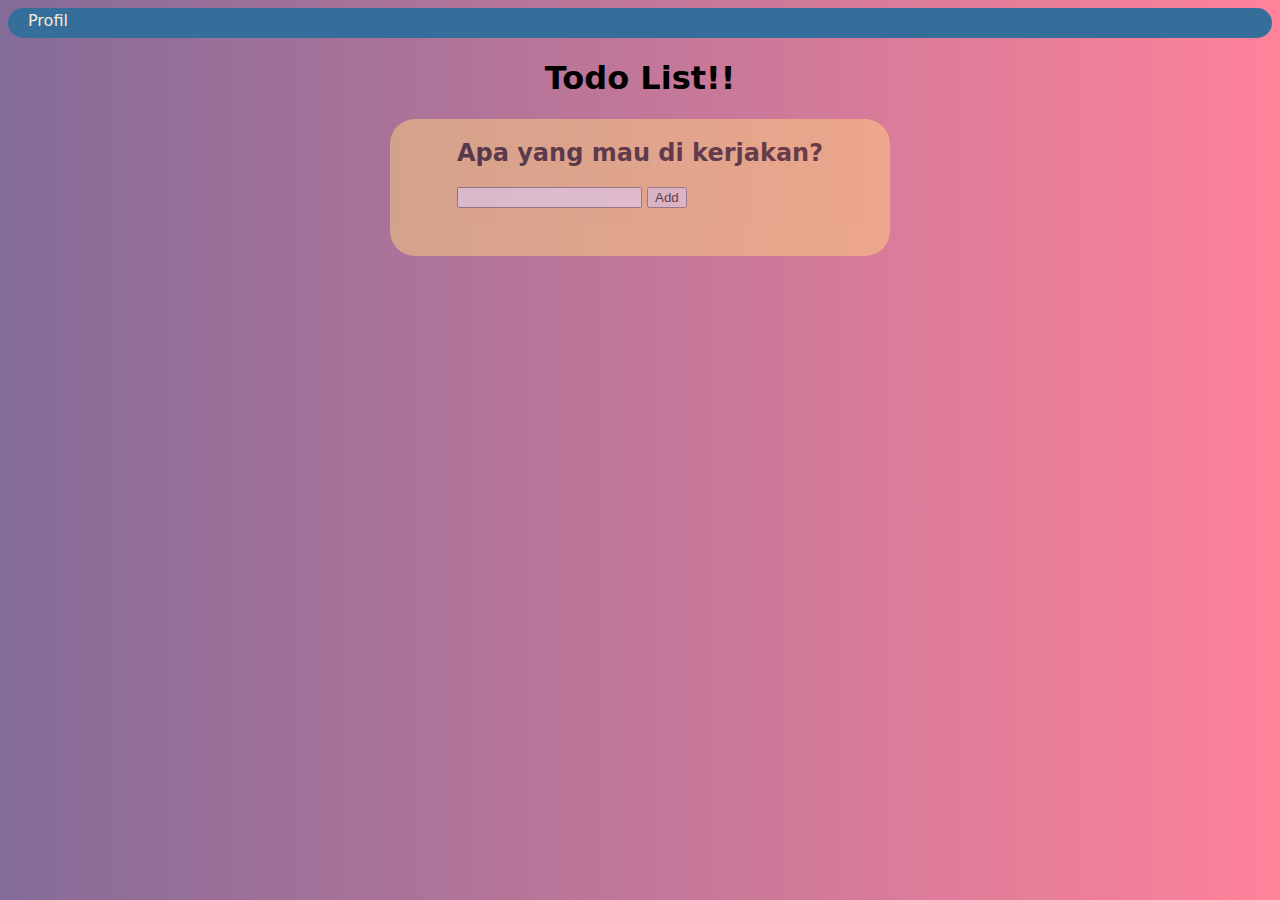
==== index.html @ 28cde7d8 "step1" ====
<html>

<head>
    <link rel="stylesheet" href="styele.css">
    <title>Todo List !!</title>

</head>

<body>
    <header>
        <div class="nav">
            <ul>
                <li>
                    <a href="#">Profil</a>
                </li>
            </ul>
        </div>

        <h1>Todo List!!</h1>
    </header>
    <section>
        <div class="box">
            <form action="#">
                <h2>Apa yang mau di kerjakan?</h2>
                <div class="box-in"></div>
                <input type="text" id="new-text">
                <button onclick="add()">Add</button>
            </form>
        </div>
    </section>
    <footer>
        <div class="list">  
            <ul id="todo">
                
            </ul>
         
        </div>

    </footer>


<script src="main.js"></script>
</body>
</html>
---- styele.css ----
body {
    background: linear-gradient(to right, #846c98, #ff829a);
    font-family: system-ui, -apple-system, BlinkMacSystemFont, 'Segoe UI', Roboto, Oxygen, Ubuntu, Cantarell, 'Open Sans', 'Helvetica Neue', sans-serif;

}

.nav {
    background-color: #356e9a;
    border-radius: 20px;
}

.nav>ul {
    margin: 0%;
    padding: 0%;
    list-style-type: none;
    padding-left: 20px;
    height: 30px;
}

.nav>ul>li>a {
    display: inline-block;
    text-decoration: none;
    padding-top: 3px;
    color: antiquewhite;
    transition: transform 0.3s ease-in-out;
}

.nav>ul>li>a:hover {
    transform: scale(1.4);
}

h1{
    display: flex;
    justify-content: center;
}

section{
    align-items: center;
    justify-content: center;
    display: flex;
}

.box{
    display: flex;
    justify-content: center;
    background-color: #ffd180;
    opacity: 0.5;
    width: 500px;
    height: auto;
    border-top-left-radius: 25px;
    border-top-right-radius: 25px
}

footer{
   
    justify-content: center;
    display: flex;
}
.list{
    display: flex;
    background-color: #ffd180;
    opacity: 0.5;
    width: 500px;
    height: auto;
    border-bottom-left-radius: 25px;
    border-bottom-right-radius: 25px
}
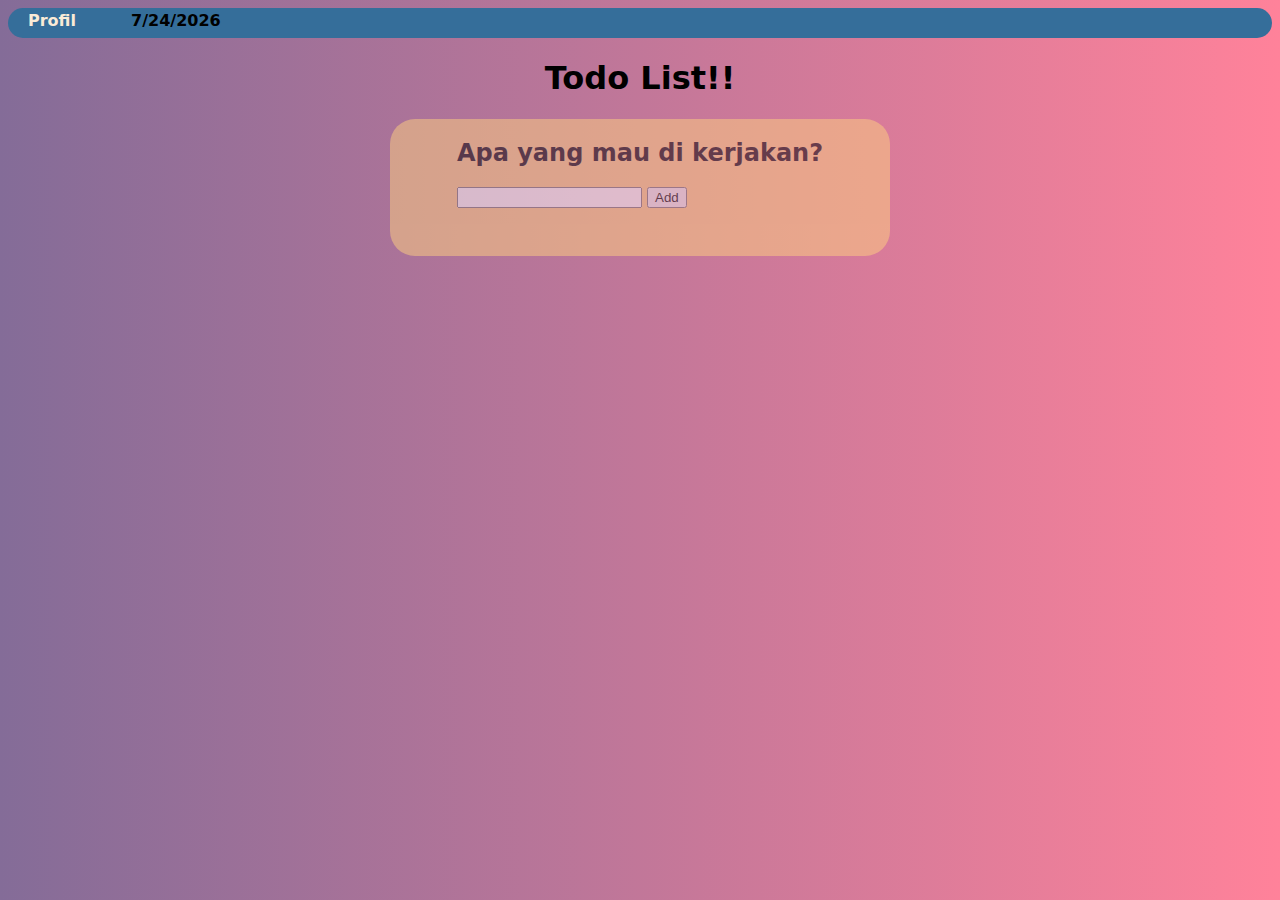
==== commit cb84663e: "fix tanggal" ====
--- a/index.html
+++ b/index.html
@@ -1,44 +1,48 @@
 <html>
+  <head>
+    <!-- menyambungkan file css eskternal -->
+    <link rel="stylesheet" href="styele.css" />
+    <title>Todo List !!</title>
+  </head>
 
-<head>
-    <link rel="stylesheet" href="styele.css">
-    <title>Todo List !!</title>
+  <body>
+    <header>
+      <!-- navbar bagian atas -->
+      <div class="nav">
+        <ul>
+          <li>
+            <a href="#">Profil</a>
+          </li>
+          <li>
+            <span id = "waktu"></span>
+          </li>
+        </ul>
+      </div>
 
-</head>
-
-<body>
-    <header>
-        <div class="nav">
-            <ul>
-                <li>
-                    <a href="#">Profil</a>
-                </li>
-            </ul>
-        </div>
-
-        <h1>Todo List!!</h1>
+      <h1>Todo List!!</h1>
     </header>
     <section>
-        <div class="box">
-            <form action="#">
-                <h2>Apa yang mau di kerjakan?</h2>
-                <div class="box-in"></div>
-                <input type="text" id="new-text">
-                <button onclick="add()">Add</button>
-            </form>
-        </div>
+      <!-- box untuk mengisi tugas yang akan di masukkan dalam aplikasi -->
+      <div class="box">
+        <form action="#">
+          <h2>Apa yang mau di kerjakan?</h2>
+          <div class="box-in"></div>
+          <!-- di buat dengan id = new-text agar bisa diolah dalam JavaScript -->
+          <input type="text" id="new-text" />
+          <!-- dengan atribut onclick yang memanggil fungsi JavaScript bernama "add()" saat tombol tersebut diklik -->
+          <button onclick="add()">Add</button>
+        </form>
+      </div>
     </section>
     <footer>
-        <div class="list">  
-            <ul id="todo">
-                
-            </ul>
-         
-        </div>
+        <!-- ini bagian tugas yang sudah di masukkan -->
+      <div class="list">
+        <ul id="todo">
 
+        </ul>
+      </div>
     </footer>
-
-
-<script src="main.js"></script>
-</body>
-</html>+    <!-- menyambungkan file js eskternal -->
+    <script src="main.js"></script>
+  </body>
+</html>
--- a/styele.css
+++ b/styele.css
@@ -15,6 +15,12 @@
     list-style-type: none;
     padding-left: 20px;
     height: 30px;
+}
+
+.nav>ul > li {
+ display: inline-block;
+ margin-right: 50px;
+ font-weight: bold;
 }
 
 .nav>ul>li>a {
@@ -66,3 +72,6 @@
     border-bottom-right-radius: 25px
 }
 
+.done{
+    text-decoration: line-through;
+}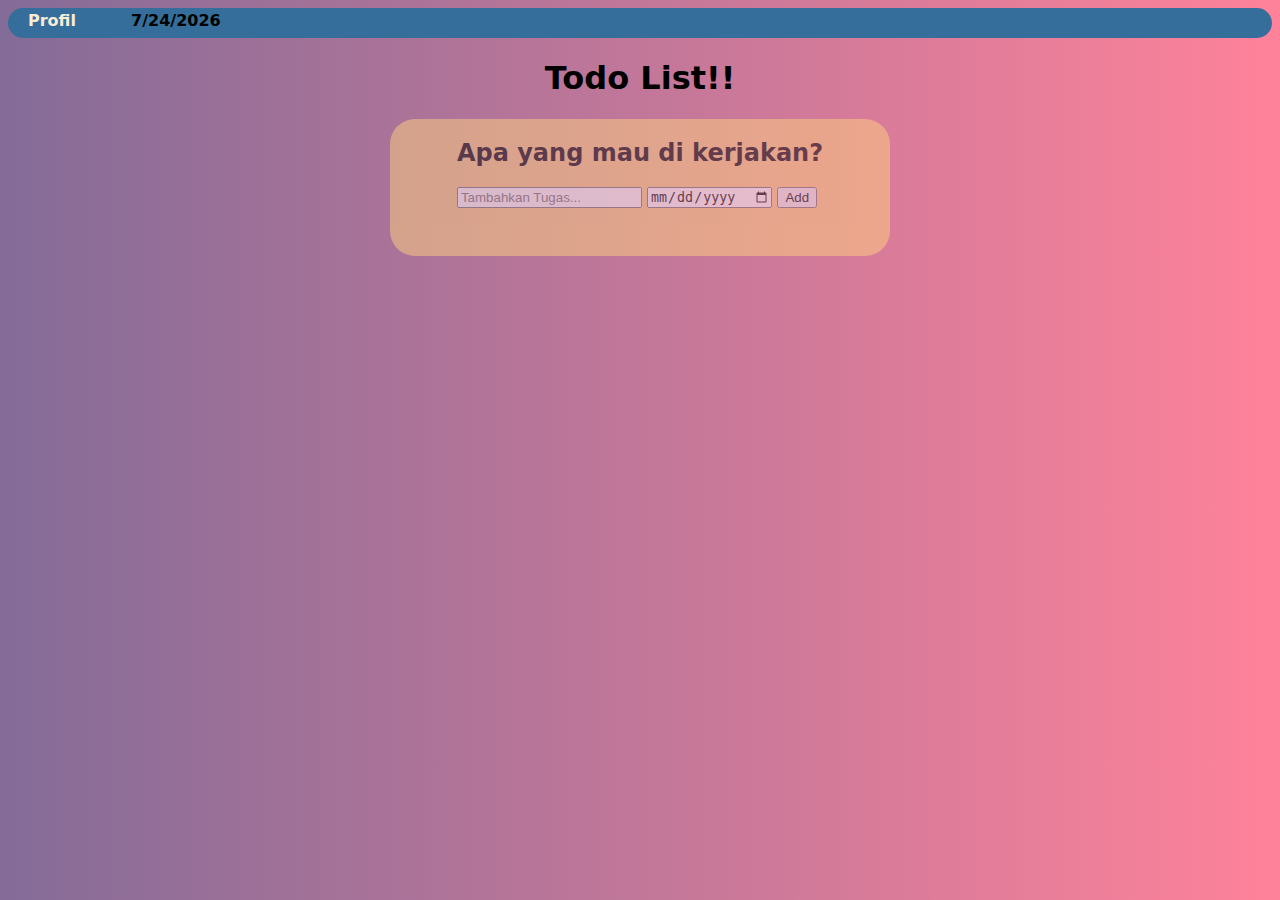
==== commit cb259663: "done" ====
--- a/index.html
+++ b/index.html
@@ -28,7 +28,8 @@
           <h2>Apa yang mau di kerjakan?</h2>
           <div class="box-in"></div>
           <!-- di buat dengan id = new-text agar bisa diolah dalam JavaScript -->
-          <input type="text" id="new-text" />
+          <input type="text" id="new-text" placeholder="Tambahkan Tugas..."/>
+          <input type="date" id="deadline" placeholder="+" >
           <!-- dengan atribut onclick yang memanggil fungsi JavaScript bernama "add()" saat tombol tersebut diklik -->
           <button onclick="add()">Add</button>
         </form>
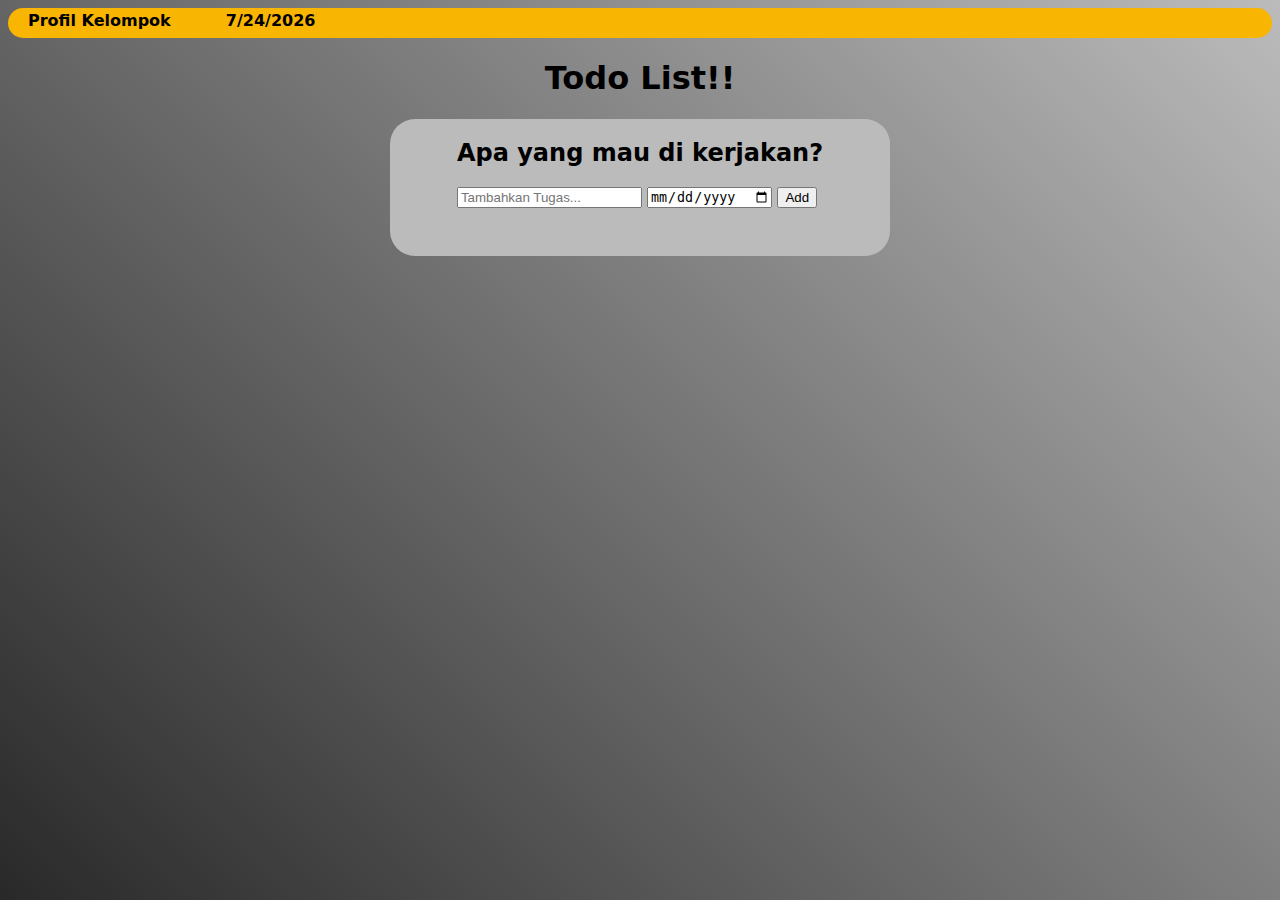
==== commit 246edb93: "fix10" ====
--- a/index.html
+++ b/index.html
@@ -11,7 +11,7 @@
       <div class="nav">
         <ul>
           <li>
-            <a href="#">Profil</a>
+            <a href="Biodata.html">Profil Kelompok</a>
           </li>
           <li>
             <span id = "waktu"></span>
@@ -25,7 +25,7 @@
       <!-- box untuk mengisi tugas yang akan di masukkan dalam aplikasi -->
       <div class="box">
         <form action="#">
-          <h2>Apa yang mau di kerjakan?</h2>
+          <h2 class="h2">Apa yang mau di kerjakan?</h2>
           <div class="box-in"></div>
           <!-- di buat dengan id = new-text agar bisa diolah dalam JavaScript -->
           <input type="text" id="new-text" placeholder="Tambahkan Tugas..."/>
--- a/styele.css
+++ b/styele.css
@@ -1,11 +1,11 @@
 body {
-    background: linear-gradient(to right, #846c98, #ff829a);
+    background: linear-gradient(45deg, #292929, #bbbbbb);
     font-family: system-ui, -apple-system, BlinkMacSystemFont, 'Segoe UI', Roboto, Oxygen, Ubuntu, Cantarell, 'Open Sans', 'Helvetica Neue', sans-serif;
 
 }
 
 .nav {
-    background-color: #356e9a;
+    background-color: #f8b501;
     border-radius: 20px;
 }
 
@@ -27,7 +27,7 @@
     display: inline-block;
     text-decoration: none;
     padding-top: 3px;
-    color: antiquewhite;
+    color: black;
     transition: transform 0.3s ease-in-out;
 }
 
@@ -40,6 +40,8 @@
     justify-content: center;
 }
 
+
+
 section{
     align-items: center;
     justify-content: center;
@@ -49,8 +51,7 @@
 .box{
     display: flex;
     justify-content: center;
-    background-color: #ffd180;
-    opacity: 0.5;
+    background-color: #bbbbbb;
     width: 500px;
     height: auto;
     border-top-left-radius: 25px;
@@ -64,8 +65,7 @@
 }
 .list{
     display: flex;
-    background-color: #ffd180;
-    opacity: 0.5;
+    background-color: #bbbbbb;
     width: 500px;
     height: auto;
     border-bottom-left-radius: 25px;
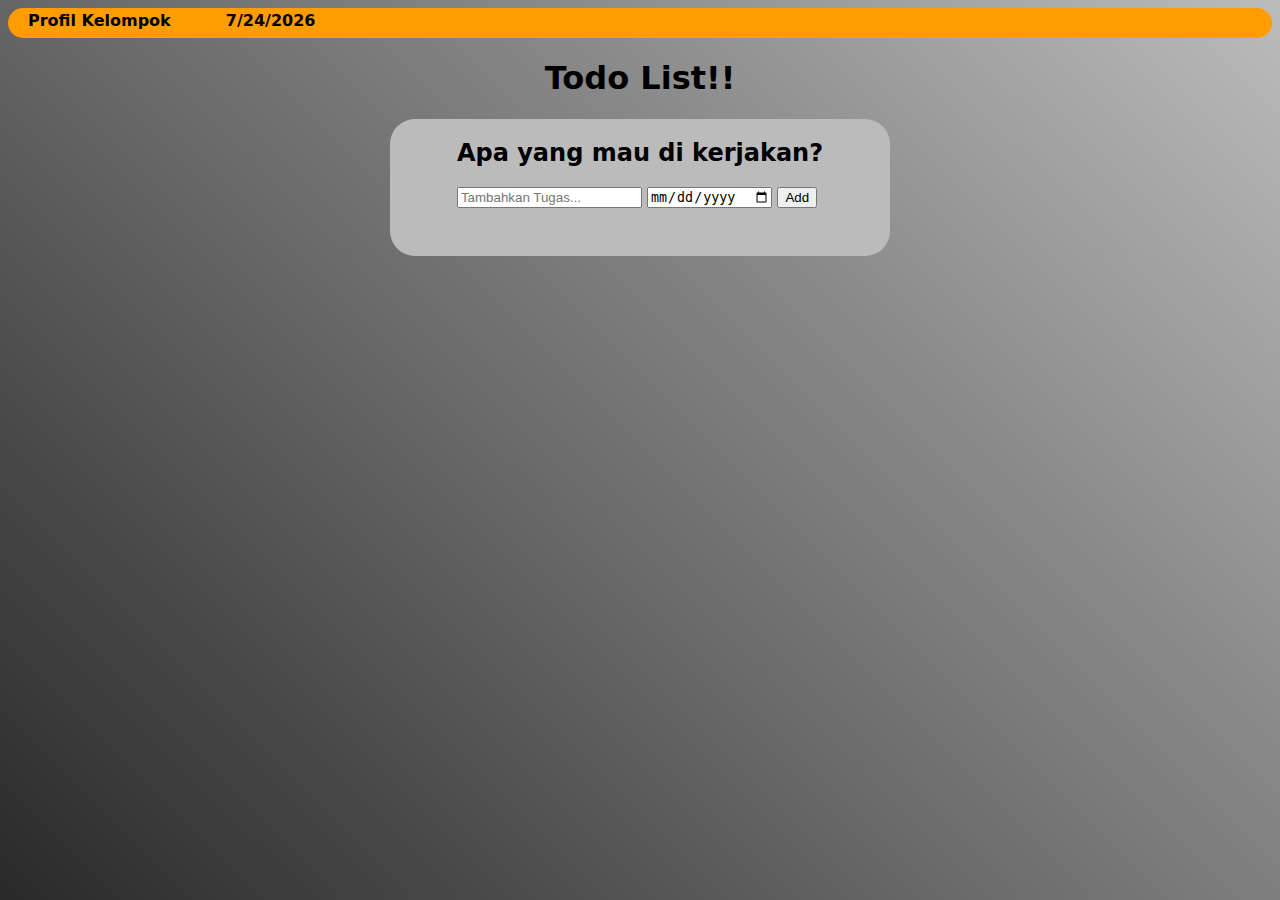
==== commit 18ddac73: "revisi fix 1.1" ====
--- a/index.html
+++ b/index.html
@@ -14,7 +14,7 @@
             <a href="Biodata.html">Profil Kelompok</a>
           </li>
           <li>
-            <span id = "waktu"></span>
+            <span id="waktu"></span>
           </li>
         </ul>
       </div>
@@ -28,19 +28,18 @@
           <h2 class="h2">Apa yang mau di kerjakan?</h2>
           <div class="box-in"></div>
           <!-- di buat dengan id = new-text agar bisa diolah dalam JavaScript -->
-          <input type="text" id="new-text" placeholder="Tambahkan Tugas..."/>
-          <input type="date" id="deadline" placeholder="+" >
+          <input type="text" id="new-text" placeholder="Tambahkan Tugas..." />
+          <!-- di buat dengan id = deadline agar bisa diolah dalam JavaScript -->
+          <input type="date" id="deadline" placeholder="+" />
           <!-- dengan atribut onclick yang memanggil fungsi JavaScript bernama "add()" saat tombol tersebut diklik -->
           <button onclick="add()">Add</button>
         </form>
       </div>
     </section>
     <footer>
-        <!-- ini bagian tugas yang sudah di masukkan -->
+      <!-- ini bagian tugas yang sudah di masukkan -->
       <div class="list">
-        <ul id="todo">
-
-        </ul>
+        <ul id="todo"></ul>
       </div>
     </footer>
     <!-- menyambungkan file js eskternal -->
--- a/styele.css
+++ b/styele.css
@@ -5,7 +5,7 @@
 }
 
 .nav {
-    background-color: #f8b501;
+    background-color: #ff9d00;
     border-radius: 20px;
 }
 
